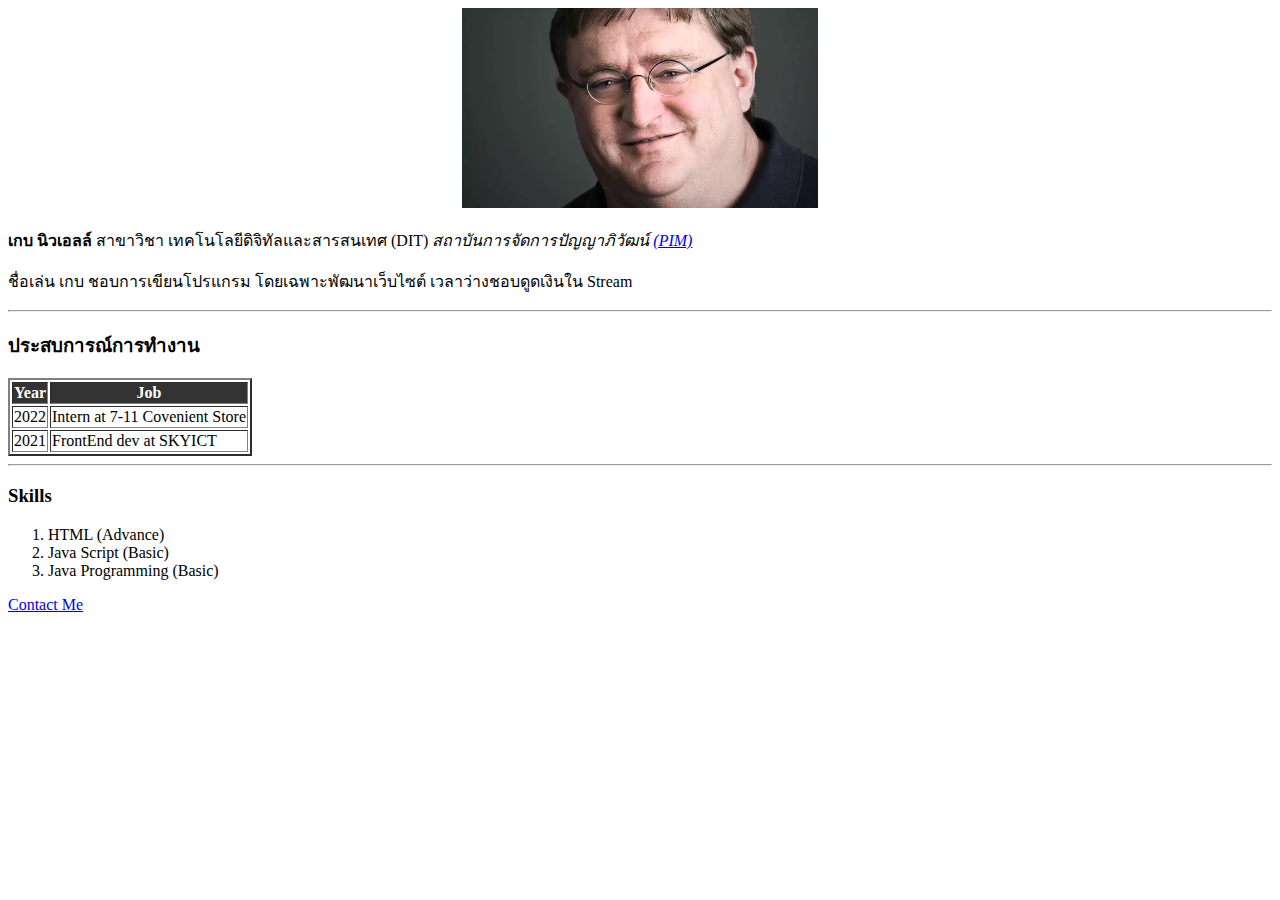
==== Frontend2022-2023/Resume/index.html @ 79bd7562 "Add files via upload" ====
<!DOCTYPE html>
<html lang="en" dir="ltr">
  <head>
    <meta charset="utf-8">
    <title>Justice Okuomose's Resume</title>
    <link rel="stylesheet" href="styles.css">
  </head>

  <body>
      <center>
        <img src="../Resume/PT/P1.jpg" alt="เกบ" weidth="200px" height="200px">
      </center>
    <p>
      <strong>
        เกบ นิวเอลล์
      </strong>
        สาขาวิชา เทคโนโลยีดิจิทัลและสารสนเทศ (DIT)
      <em>
        สถาบันการจัดการปัญญาภิวัฒน์ <a href="https://www.pim.ac.th/"> (PIM) </a>
      </em>
    </p>
    <p>
      ชื่อเล่น เกบ ชอบการเขียนโปรแกรม โดยเฉพาะพัฒนาเว็บไซต์ เวลาว่างชอบดูดเงินใน Stream
    </p>

    <hr>
      <h3>ประสบการณ์การทำงาน</h3>
        <!-- <ul>
          <li>2022 Intern at 7-11 Covenient Store</li>
          <li>2021 FrontEnd dev at SKYICT</li>
        </ul> -->
        <table border="2">
          <thead>
            <tr>
              <th>Year</th>
              <th>Job</th>
            </tr>
          </thead>

          <tr>
            <td>2022</td>
            <td>Intern at 7-11 Covenient Store</td>
          </tr>
          <tr>
            <td>2021 </td>
            <td>FrontEnd dev at SKYICT</td>
          </tr>
        </table>
    <hr>

    <h3>Skills</h3>
      <ol>
        <li> HTML (Advance)</li>
        <li> Java Script (Basic)</li>
        <li> Java Programming (Basic)</li>
      </ol>

      <a href="../Resume/contact.html">Contact Me</a>

  </body>
</html>
---- Frontend2022-2023/Resume/styles.css ----
thead,
tfoot {
    background-color: #333;
    color: #fff;
}
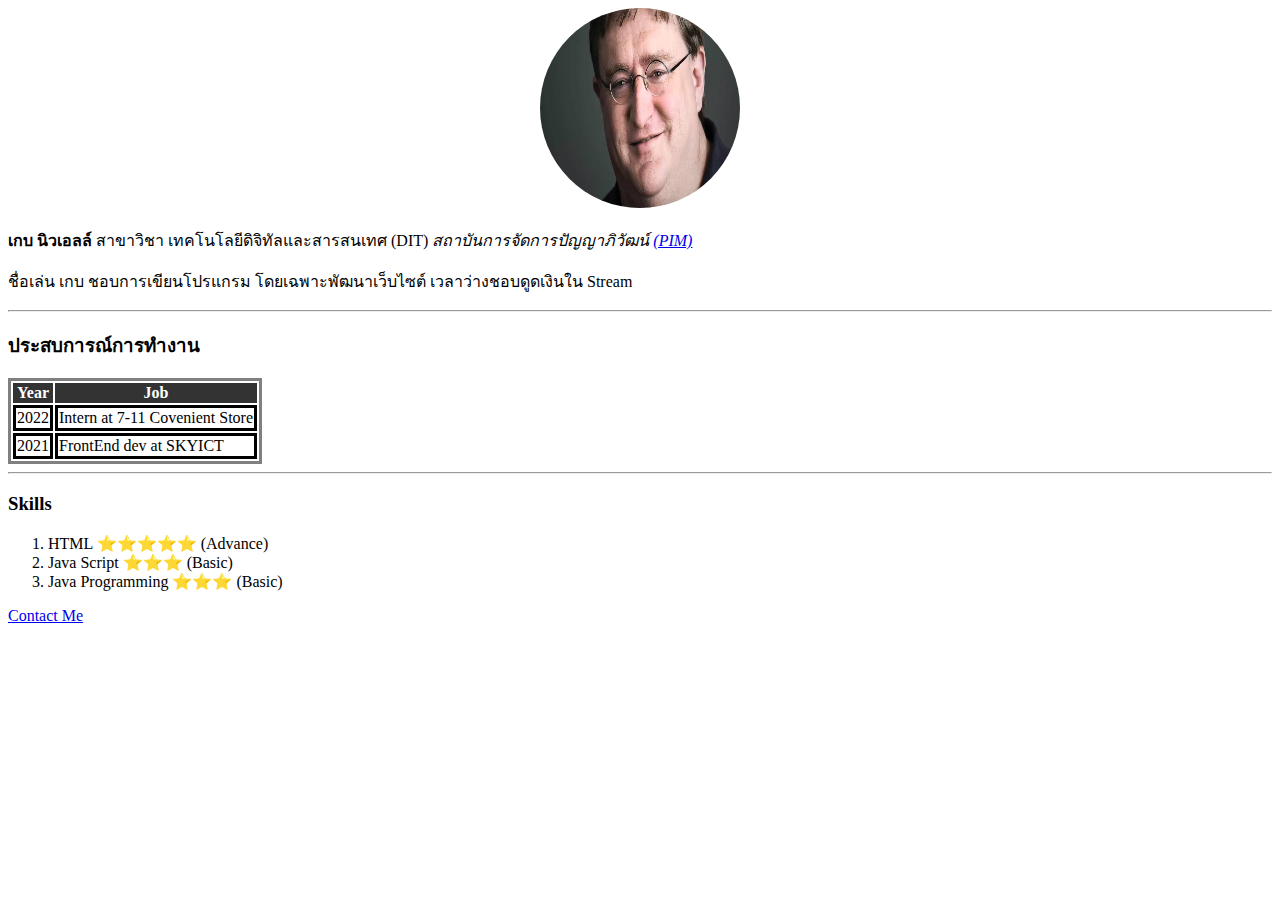
==== commit 2b177f73: "Add files via upload" ====
--- a/Frontend2022-2023/Resume/index.html
+++ b/Frontend2022-2023/Resume/index.html
@@ -29,7 +29,7 @@
           <li>2022 Intern at 7-11 Covenient Store</li>
           <li>2021 FrontEnd dev at SKYICT</li>
         </ul> -->
-        <table border="2">
+        <table>
           <thead>
             <tr>
               <th>Year</th>
@@ -50,9 +50,9 @@
 
     <h3>Skills</h3>
       <ol>
-        <li> HTML (Advance)</li>
-        <li> Java Script (Basic)</li>
-        <li> Java Programming (Basic)</li>
+        <li> HTML ⭐⭐⭐⭐⭐ (Advance)</li>
+        <li> Java Script ⭐⭐⭐ (Basic)</li>
+        <li> Java Programming ⭐⭐⭐ (Basic)</li>
       </ol>
 
       <a href="../Resume/contact.html">Contact Me</a>
--- a/Frontend2022-2023/Resume/styles.css
+++ b/Frontend2022-2023/Resume/styles.css
@@ -1,5 +1,14 @@
-thead,
-tfoot {
+img {
+  border-radius: 50%;
+  width: 200px;
+  height: 200px;
+}
+
+thead,tfoot {
     background-color: #333;
     color: #fff;
 }
+
+table, td{
+  border-style: solid;
+}
